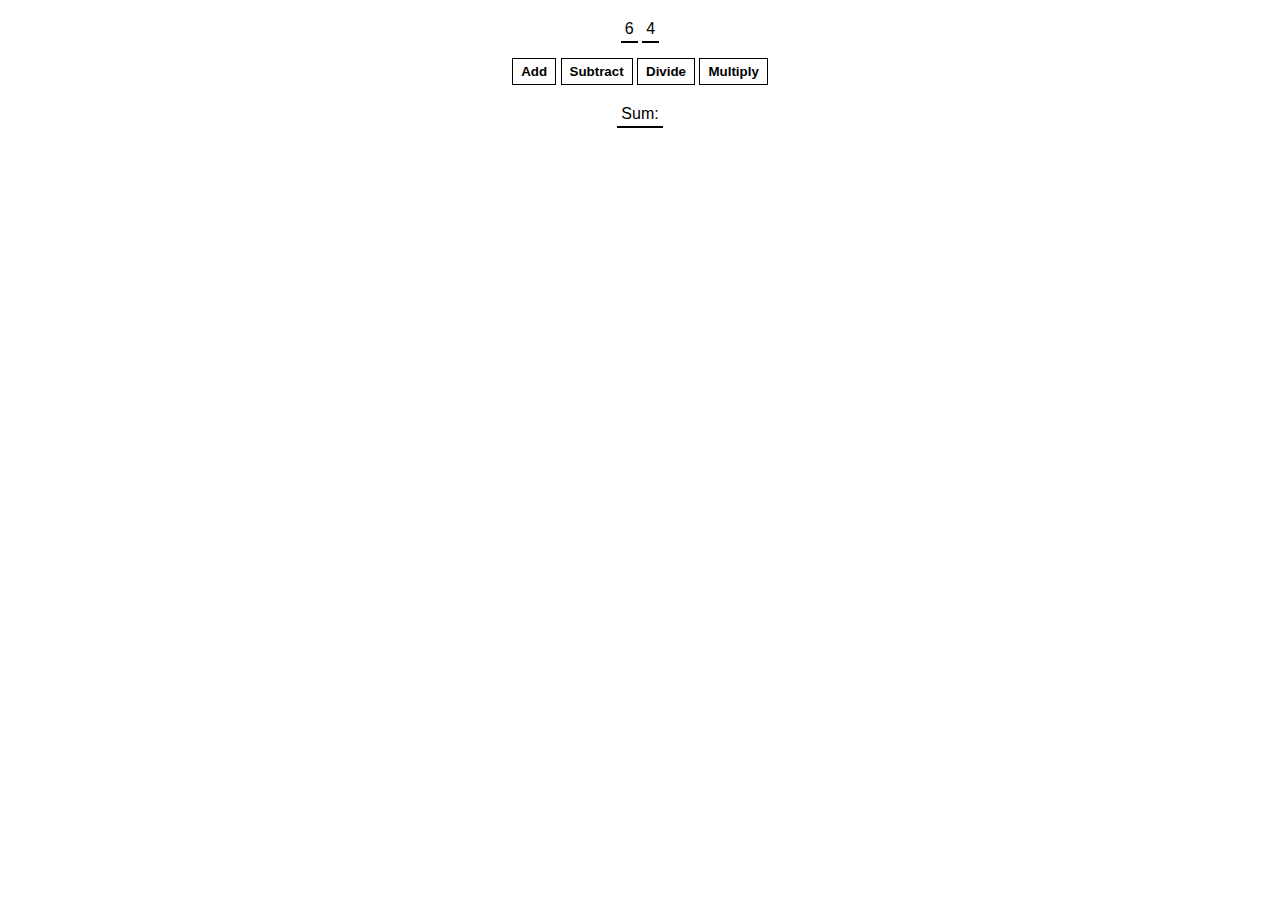
==== Calculator/index.html @ 365f6be6 "initial commit" ====
<!DOCTYPE html>
<html lang="en">
<head>
    <title>Calculator</title>
    <link rel="stylesheet" href="index.css">
</head>
<body>
    <span id="num1-el"></span>
    <span id="num2-el"></span>
    <div>
        <button onclick="add()">Add</button>
        <button onclick="subtract()">Subtract</button>
        <button onclick="divide()">Divide</button>
        <button onclick="multiply()">Multiply</button>
    </div>
    <span id="sum-el">Sum: </span>
    <script src="index.js"></script>
    <div></div>
    
</body>
</html>
---- Calculator/index.css ----
body {
    font-family: Arial;
    text-align: center;
    padding: 20px 0;
    margin: 0px;
}

span {
    border-bottom: 2px solid black;
    padding: 4px;
}

button {
    margin: 20px 0;
    background: white;
    color: black;
    border:  1px solid black;
    font-weight: bold;
    cursor: pointer;
    padding: 5px 8px;
}
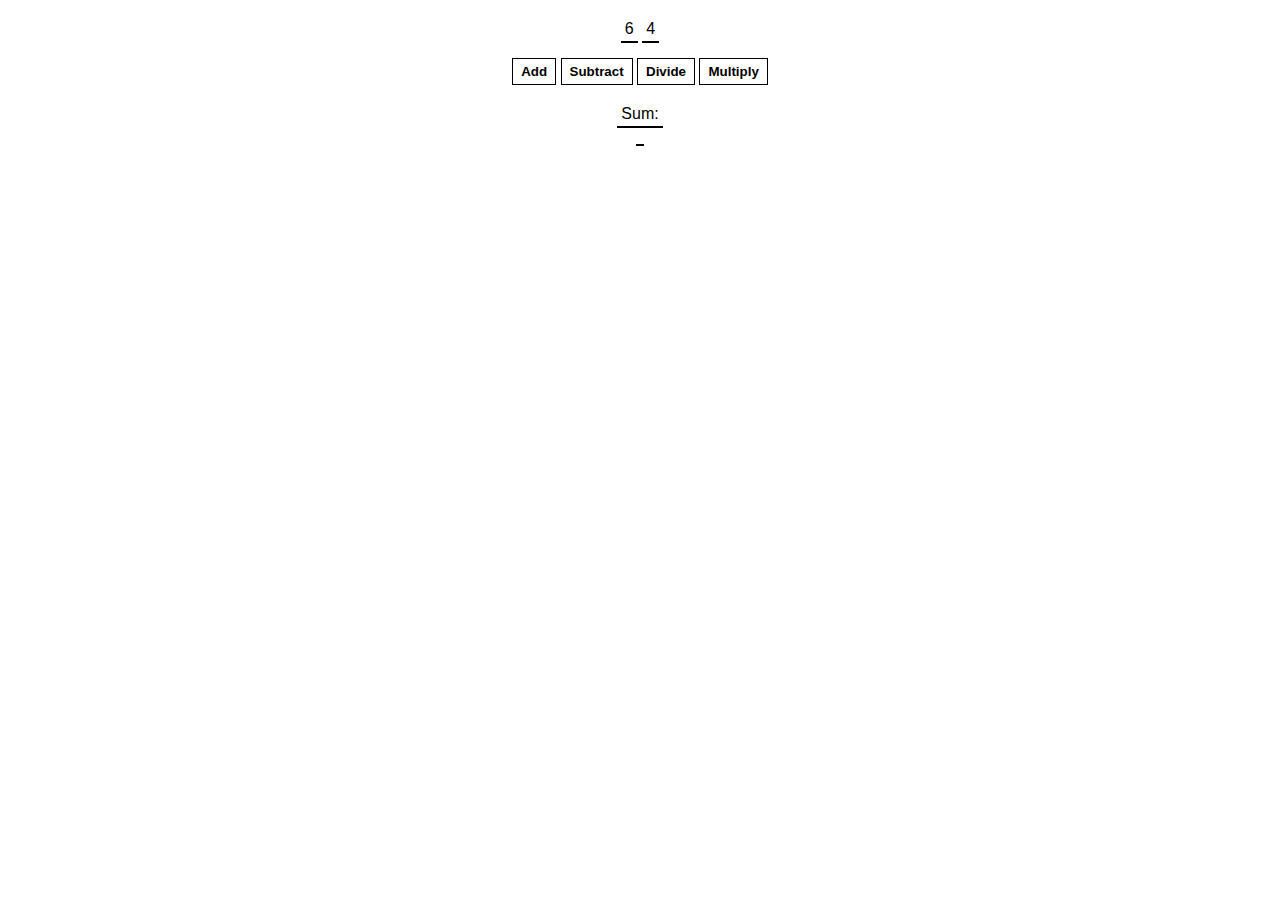
==== commit 0bb44a6c: "master" ====
--- a/Calculator/index.html
+++ b/Calculator/index.html
@@ -16,6 +16,6 @@
     <span id="sum-el">Sum: </span>
     <script src="index.js"></script>
     <div></div>
-    
+    <span></span>
 </body>
 </html>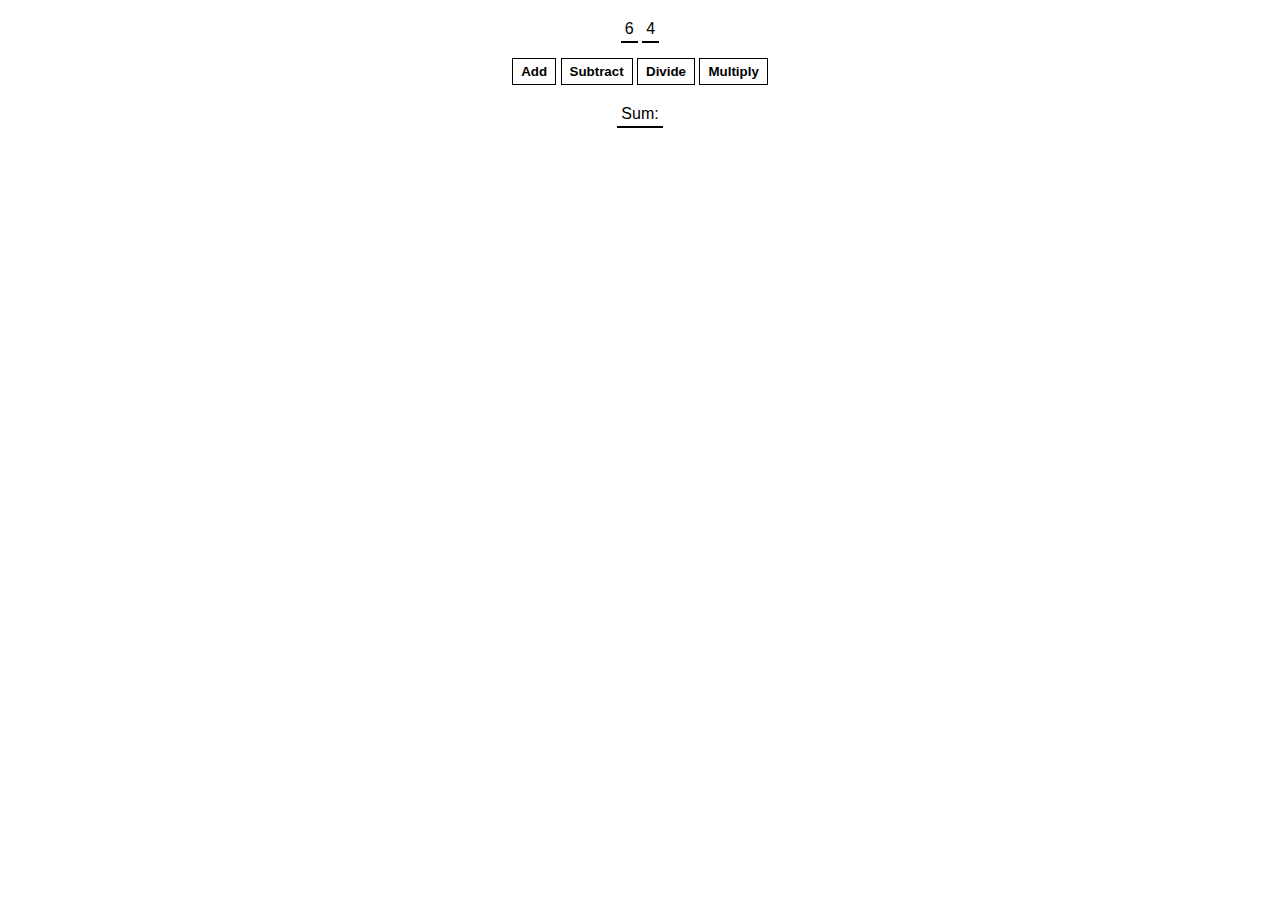
==== commit 8f332c2e: "master" ====
--- a/Calculator/index.html
+++ b/Calculator/index.html
@@ -15,7 +15,5 @@
     </div>
     <span id="sum-el">Sum: </span>
     <script src="index.js"></script>
-    <div></div>
-    <span></span>
 </body>
 </html>